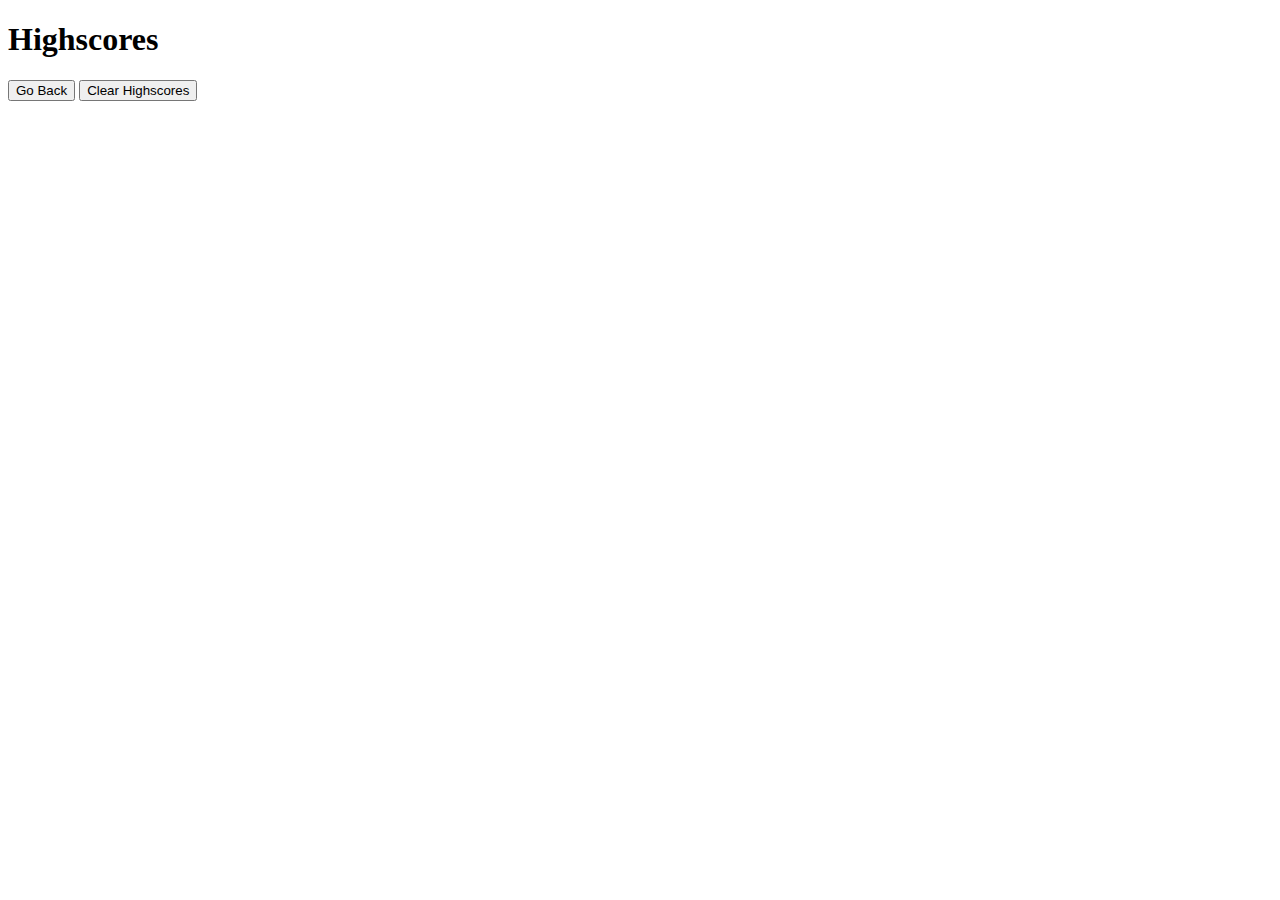
==== highscores.html @ 1166119e "Added highscores.html" ====
<!DOCTYPE html>
<html lang="en">
  <head>
    <meta charset="UTF-8" />
    <meta name="viewport" content="width=device-width, initial-scale=1.0" />
    <meta http-equiv="X-UA-Compatible" content="ie=edge" />
    <title>Highscores</title>

    <link rel="stylesheet" href="./assets/css/styles.css" />
  </head>

  <body>
    <div class="wrapper">
      <h1>Highscores</h1>
      <ol id="highscores-list"></ol>

      <a href="index.html"><button>Go Back</button></a>
      <button id="clear-score">Clear Highscores</button>
    </div>

    <script src="highscores.js"></script>
  </body>
</html>
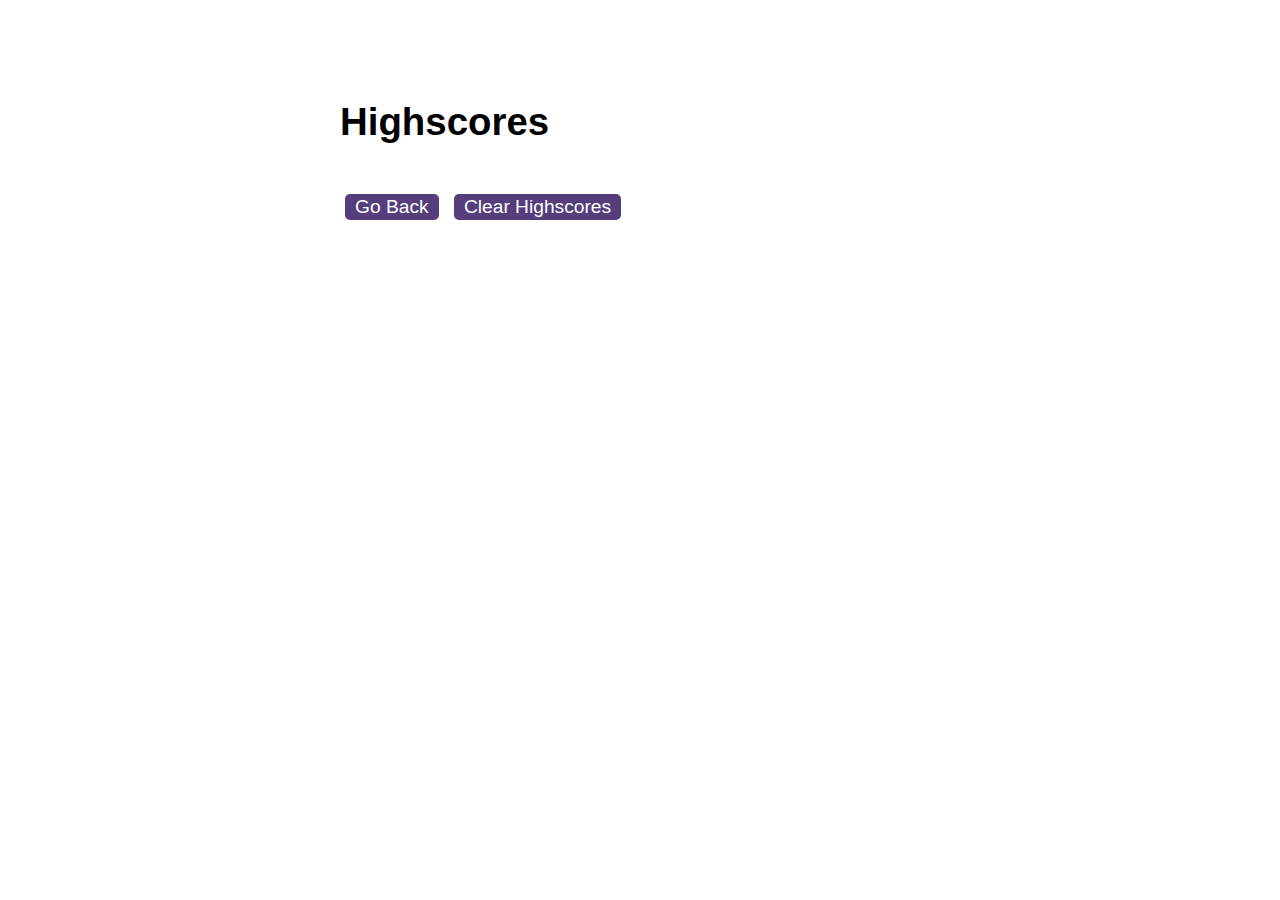
==== commit 86e7a491: "Update link CSS at highscores.html" ====
--- a/highscores.html
+++ b/highscores.html
@@ -6,7 +6,7 @@
     <meta http-equiv="X-UA-Compatible" content="ie=edge" />
     <title>Highscores</title>
 
-    <link rel="stylesheet" href="./assets/css/styles.css" />
+    <link rel="stylesheet" href="./assets/styles.css" />
   </head>
 
   <body>
--- a/assets/styles.css
+++ b/assets/styles.css
@@ -0,0 +1,88 @@
+body {
+  font-family: Arial;
+  font-size: 120%;
+}
+
+a {
+  color: #563d7c;
+  text-decoration: none;
+  transition: color 0.1s;
+}
+
+a:hover {
+  color: #8570a5;
+}
+
+button {
+  display: inline-block;
+  margin: 5px;
+  cursor: pointer;
+  font-size: 100%;
+  background-color: #563d7c;
+  border-radius: 5px;
+  padding: 2px 10px;
+  color: white;
+  border: 0;
+  transition: background-color 0.1s;
+}
+
+button:hover {
+  background-color: #8570a5;
+}
+
+.choices button {
+  display: block;
+}
+
+input[type="text"] {
+  font-size: 100%;
+}
+
+ol {
+  padding-left: 0px;
+  max-height: 400px;
+  overflow: auto;
+}
+
+li {
+  padding: 5px;
+  /*list-style: decimal inside none;*/
+}
+
+li:nth-child(odd) {
+  background-color: #f3edfc;
+}
+
+.wrapper {
+  margin: 100px auto 0 auto;
+  max-width: 600px;
+}
+
+.hide {
+  display: none;
+}
+
+.start {
+  text-align: center;
+}
+
+.scores {
+  position: absolute;
+  top: 10px;
+  left: 10px;
+}
+
+.feedback {
+  font-style: italic;
+  font-size: 120%;
+  margin-top: 20px;
+  padding-top: 10px;
+  color: gray;
+  border-top: 2px solid #ccc;
+}
+
+.timer {
+  position: absolute;
+  top: 10px;
+  right: 10px;
+}